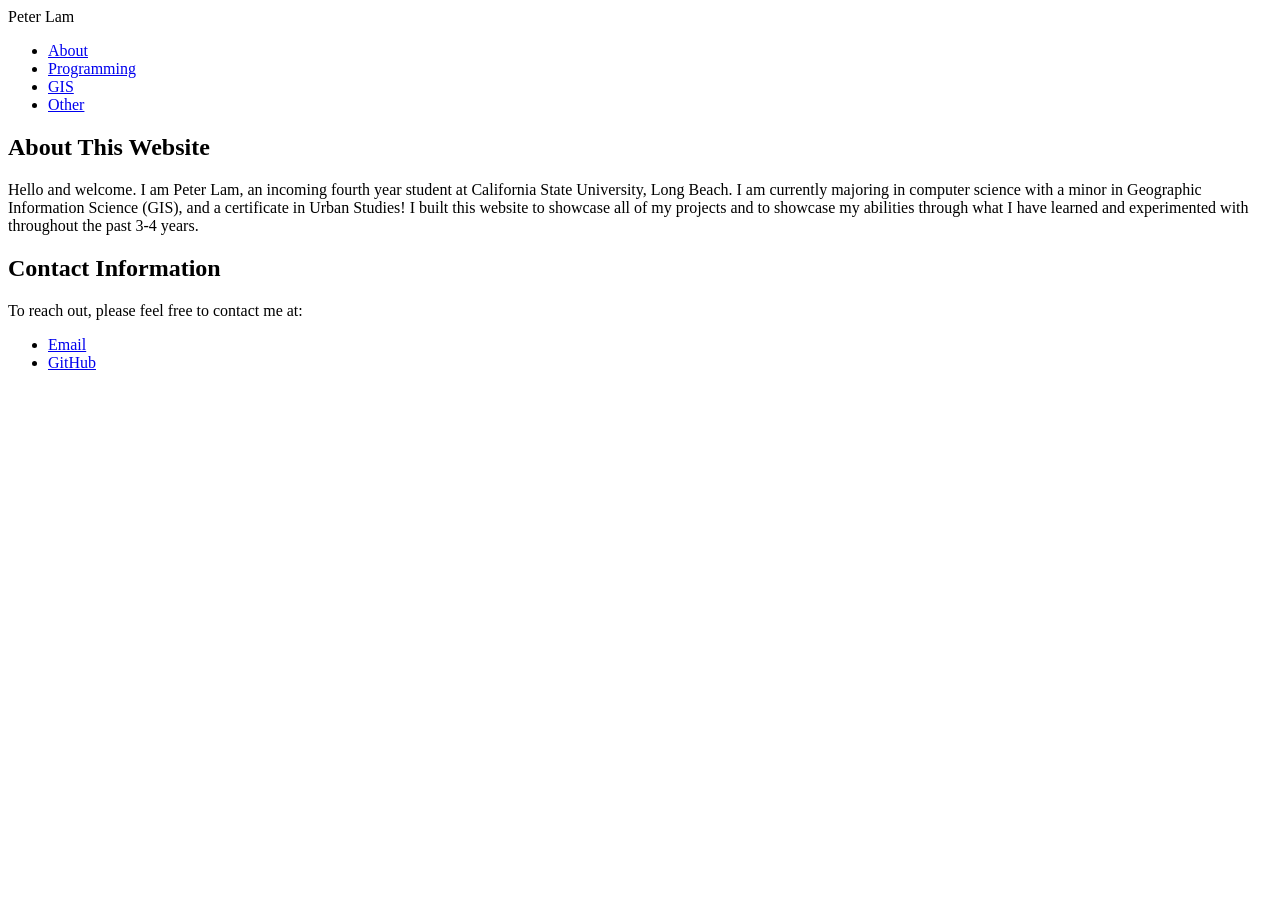
==== index.html @ 2c263aa4 "HTML Body Implemented - 4 Pages" ====
<!DOCTYPE html>
<html lang="en">
  <head>
    <link rel="stylesheet" href="style.css" />
    <meta charset="UTF-8" />
    <meta name="viewport" content="width=device-width, initial-scale=1.0" />
    <title>Welcome to Peter Lam's Portfolio!</title>
  </head>
  <body>
  <nav>
    <div class="nav-name">Peter Lam</div>
    <ul class="nav-links">
        <li><a href="#about">About</a></li>
        <li><a href="programming.html">Programming</a></li>
        <li><a href="gis.html">GIS</a></li>
        <li><a href="personal.html">Other</a></li>
    </ul>
  </nav> 
  <section id="about">
        <h1>About This Website</h1>
        <p>
            Hello and welcome. I am Peter Lam, an incoming fourth year student at California State University, Long Beach. 
            I am currently majoring in computer science with a minor in Geographic Information Science (GIS), and a 
            certificate in Urban Studies! I built this website to showcase all of my projects and to showcase my abilities 
            through what I have learned and experimented with throughout the past 3-4 years.  
        </p>
        <h2>Contact Information</h2>
        <p>To reach out, please feel free to contact me at:</p>
        <ul>
            <li><a href="mailto:example@gmail.com">Email</a></li>
            <li><a href="https://github.com/plam737" target="_blank">GitHub</a></li>
        </ul>
  </section> 
  </body>
</html>
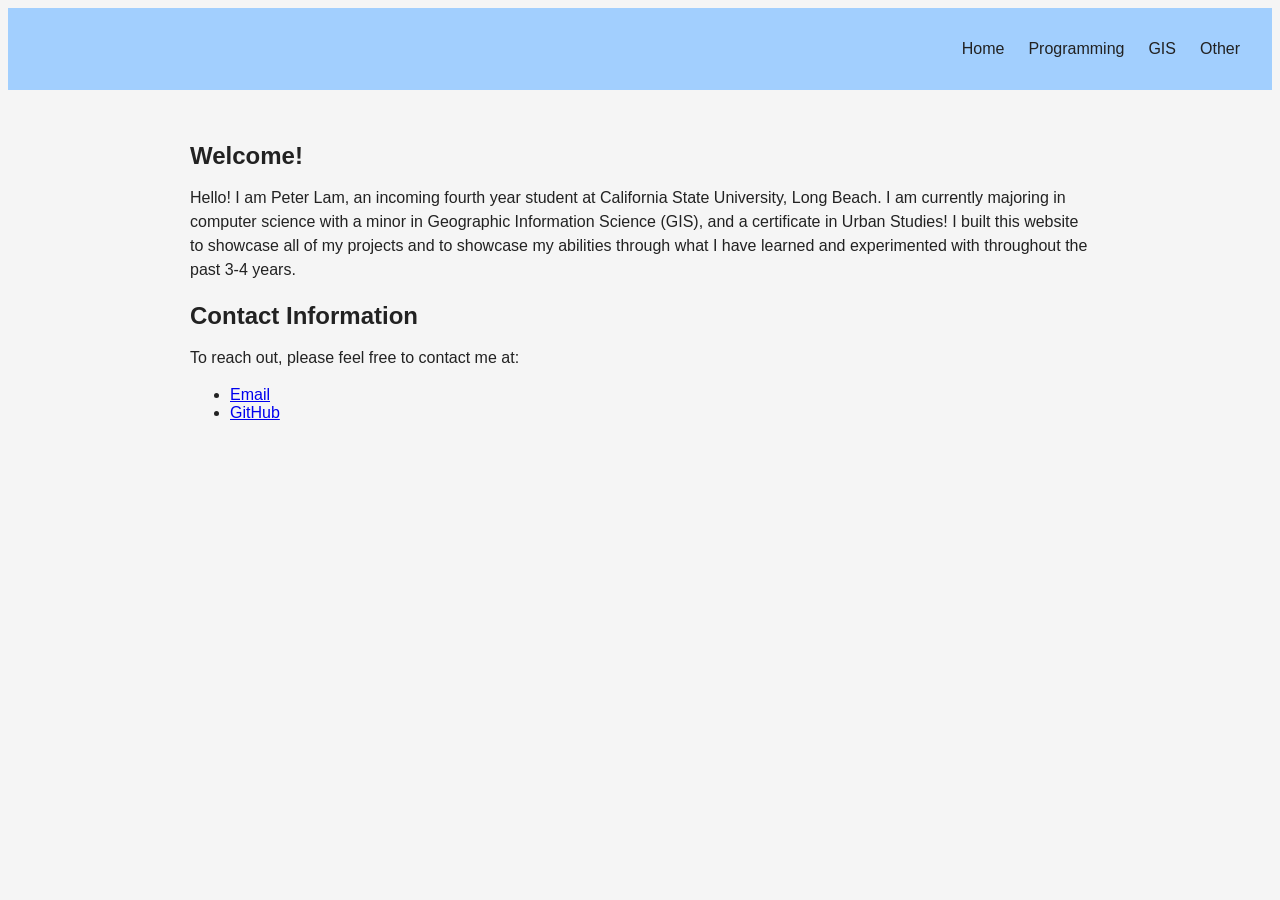
==== commit ba09463b: "CSS Implemented" ====
--- a/index.html
+++ b/index.html
@@ -8,18 +8,18 @@
   </head>
   <body>
   <nav>
-    <div class="nav-name">Peter Lam</div>
+    <div class="nav-name"></div>
     <ul class="nav-links">
-        <li><a href="#about">About</a></li>
+        <li><a href="index.html">Home</a></li>
         <li><a href="programming.html">Programming</a></li>
         <li><a href="gis.html">GIS</a></li>
         <li><a href="personal.html">Other</a></li>
     </ul>
   </nav> 
   <section id="about">
-        <h1>About This Website</h1>
+        <h1>Welcome!</h1>
         <p>
-            Hello and welcome. I am Peter Lam, an incoming fourth year student at California State University, Long Beach. 
+            Hello! I am Peter Lam, an incoming fourth year student at California State University, Long Beach. 
             I am currently majoring in computer science with a minor in Geographic Information Science (GIS), and a 
             certificate in Urban Studies! I built this website to showcase all of my projects and to showcase my abilities 
             through what I have learned and experimented with throughout the past 3-4 years.  
--- a/style.css
+++ b/style.css
@@ -0,0 +1,61 @@
+body {
+    font-family: 'Trebuchet MS', 'Lucida Sans Unicode', 'Lucida Grande', 'Lucida Sans', Arial, sans-serif;
+    background-color: #f5f5f5;
+    color: #222;
+}
+
+nav {
+    background-color: #a2cffe;
+    padding: 1rem 2rem;
+    display: flex;
+    justify-content: space-between;
+}
+
+.nav-links {
+    list-style: none;
+    display: flex;
+    gap: 1.5rem;
+}
+
+nav a {
+    text-decoration: none;
+    color: #222;
+}
+
+section {
+    max-width: 900px;
+    margin: 0 auto;
+    padding: 2rem;
+}
+
+h1 {
+    margin-bottom: 1rem;
+}
+
+h2 {
+    margin-bottom: 0.5rem;
+}
+
+p {
+    line-height: 1.5;
+}
+
+.project-card {
+    border: 1px solid #ddd;
+    border-radius: 8px;
+    padding: 1rem;
+    margin-bottom: 0.5rem;
+}
+
+.project-card a {
+    color: #222;
+    font-weight: bold;
+}
+
+.project-card a:hover {
+    text-decoration: underline;
+}
+
+.nav-name {
+    font-weight: bold;
+}
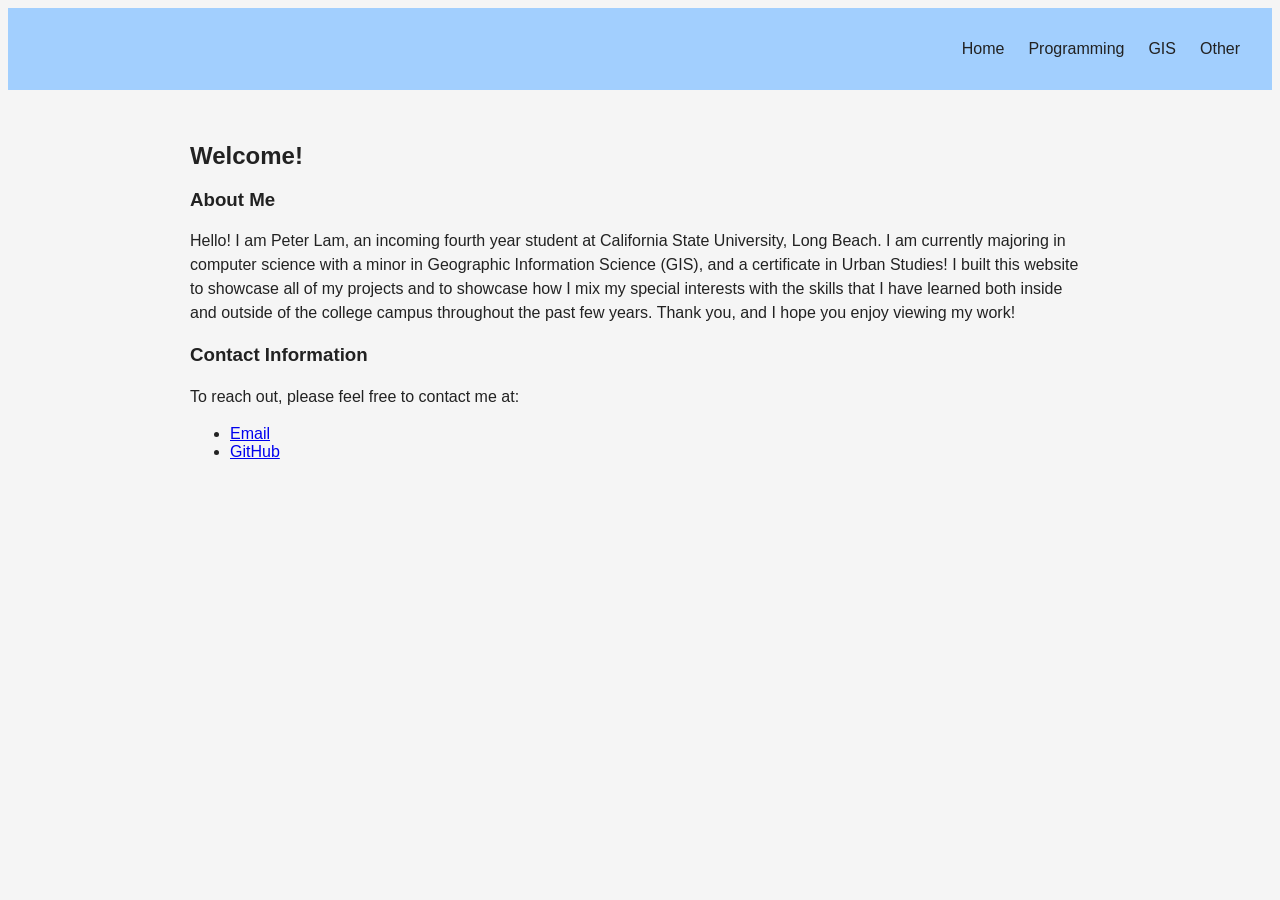
==== commit 64ba5ace: "Add photos to cards" ====
--- a/index.html
+++ b/index.html
@@ -18,13 +18,14 @@
   </nav> 
   <section id="about">
         <h1>Welcome!</h1>
+        <h3>About Me</h3>
         <p>
             Hello! I am Peter Lam, an incoming fourth year student at California State University, Long Beach. 
             I am currently majoring in computer science with a minor in Geographic Information Science (GIS), and a 
-            certificate in Urban Studies! I built this website to showcase all of my projects and to showcase my abilities 
-            through what I have learned and experimented with throughout the past 3-4 years.  
+            certificate in Urban Studies! I built this website to showcase all of my projects and to showcase how I mix my special interests with the skills that I have learned 
+            both inside and outside of the college campus throughout the past few years. Thank you, and I hope you enjoy viewing my work!
         </p>
-        <h2>Contact Information</h2>
+        <h3>Contact Information</h3>
         <p>To reach out, please feel free to contact me at:</p>
         <ul>
             <li><a href="mailto:example@gmail.com">Email</a></li>
--- a/style.css
+++ b/style.css
@@ -58,4 +58,14 @@
 
 .nav-name {
     font-weight: bold;
+}
+
+.project-grid {
+    display: grid;
+    grid-template-columns: repeat(3, 1fr);
+    gap: 1rem;
+}
+
+.project-card img {
+    width: 100%;
 }
